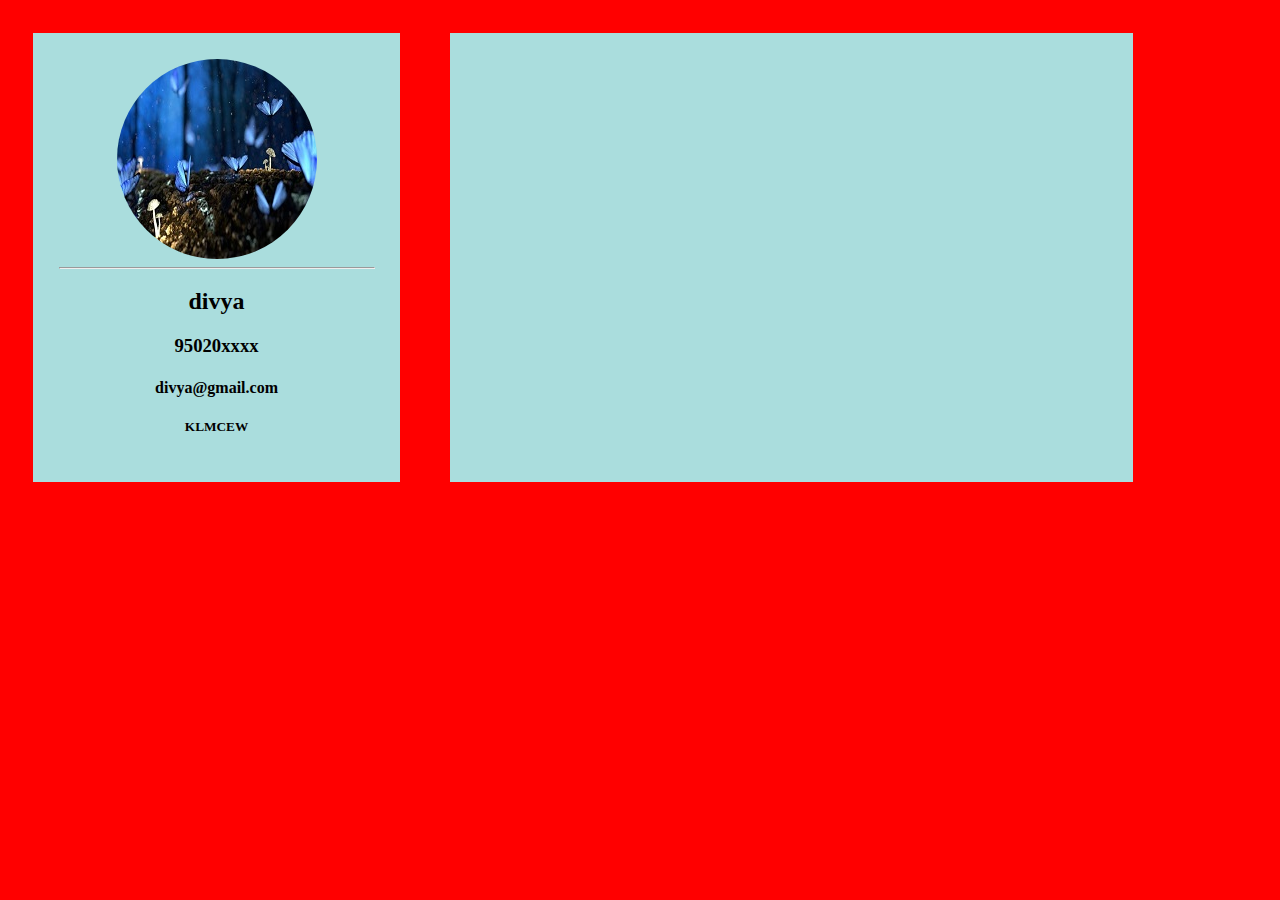
==== index.html @ 36666d09 "commit" ====
<!DOCTYPE html>
<html>
<head>
     <title>resumebuilderprojects</title>
     <link rel="icon" href="image/divya.jpeg">
     <link rel="stylesheet" type="text/css" href="css/main.css">
     <meta name="viewport" content="width=device-width,initial-scale=1.0">
</head>
<body>
<div class="parent">
	<div class="leftchild" onclick="resume();">
		<img src="image\divya.jpeg"class="profile-image">
		<hr>
		<h2>divya</h2>
		<h3>95020xxxx</h3>
		<h4>divya@gmail.com</h4>
		<h5>KLMCEW</h5>
	</div>
	<div class="rightchild">
	</div>
</div>
<script type="text/javascript" src="js/page.js"></script>
</body>
</html>
---- css/main.css ----
body{
background-color: red;
}
.parent{
	display:flex;
	flex-direction: row;
}
.leftchild{
	width:25%;
    background-color:#add;
    padding:2%;
    margin:2%;
 }
 .rightchild{
 	width:50%;
 	background-color:#add;
 	padding:2%;
 	margin:2%;
 }
 .profile-image{
      display:block;
      border-radius:50%;
      vertical-align: middle;
      margin-left:auto; 
      margin-right:auto;  
 }
 h2,h3,h4,h5{
 	text-align: center;
 }
 @media only screen and (min-width:320px) and (max-width:468px){
 	.parent{
	display:flex;
	flex-direction:column;
}
.leftchild{
	width:100%;
    background-color:#add;
    padding:2%;
    margin:2%;
 }
 .rightchild{
 	width:100%;
 	background-color:#add;
 	padding:2%;
 	margin:2%;
 }
}
 @media only screen and (min-width:469px) and (max-width:768px){
 	.parent{
	display:flex;
	flex-direction:row;
}
.leftchild{
	width:100%;
    background-color:#add;
    padding:2%;
    margin:2%;
 }
 .rightchild{
 	width:100%;
 	background-color:#add;
 	padding:2%;
 	margin:2%;
 }
}
 @media only screen and (min-width:769px) and (max-width:1024px){
 	.parent{
	display:flex;
	flex-direction:row;
}
.leftchild{
	width:100%;
    background-color:#123456;
    padding:2%;
    margin:2%;
 }
 .rightchild{
 	width:100%;
 	background-color:#123456;
 	padding:2%;
 	margin:2%;
 }
}
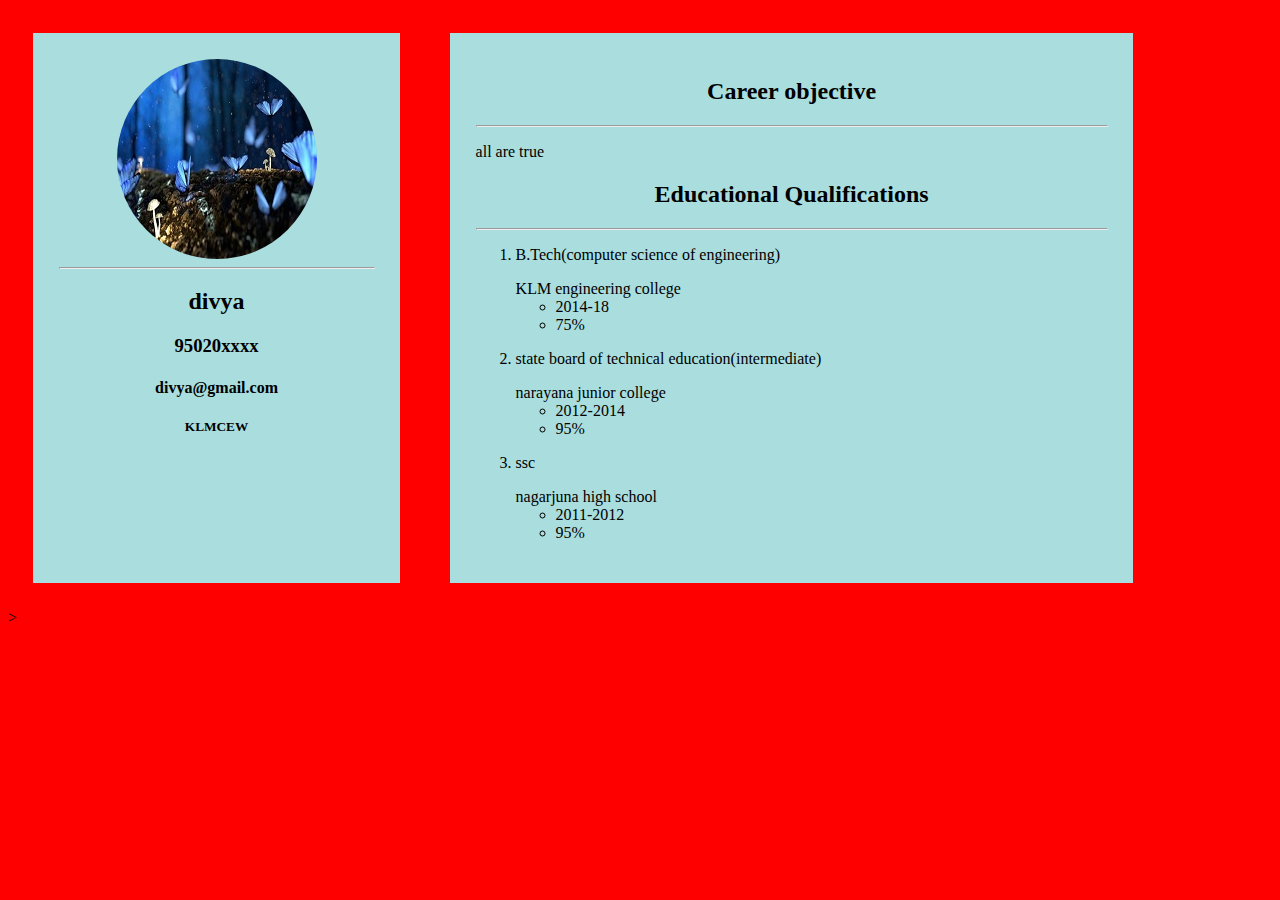
==== commit 6d76b397: "third commit" ====
--- a/index.html
+++ b/index.html
@@ -20,5 +20,6 @@
 	</div>
 </div>
 <script type="text/javascript" src="js/page.js"></script>
+<script type="text/javascript" src="script/main.js"></script>>
 </body>
 </html>
